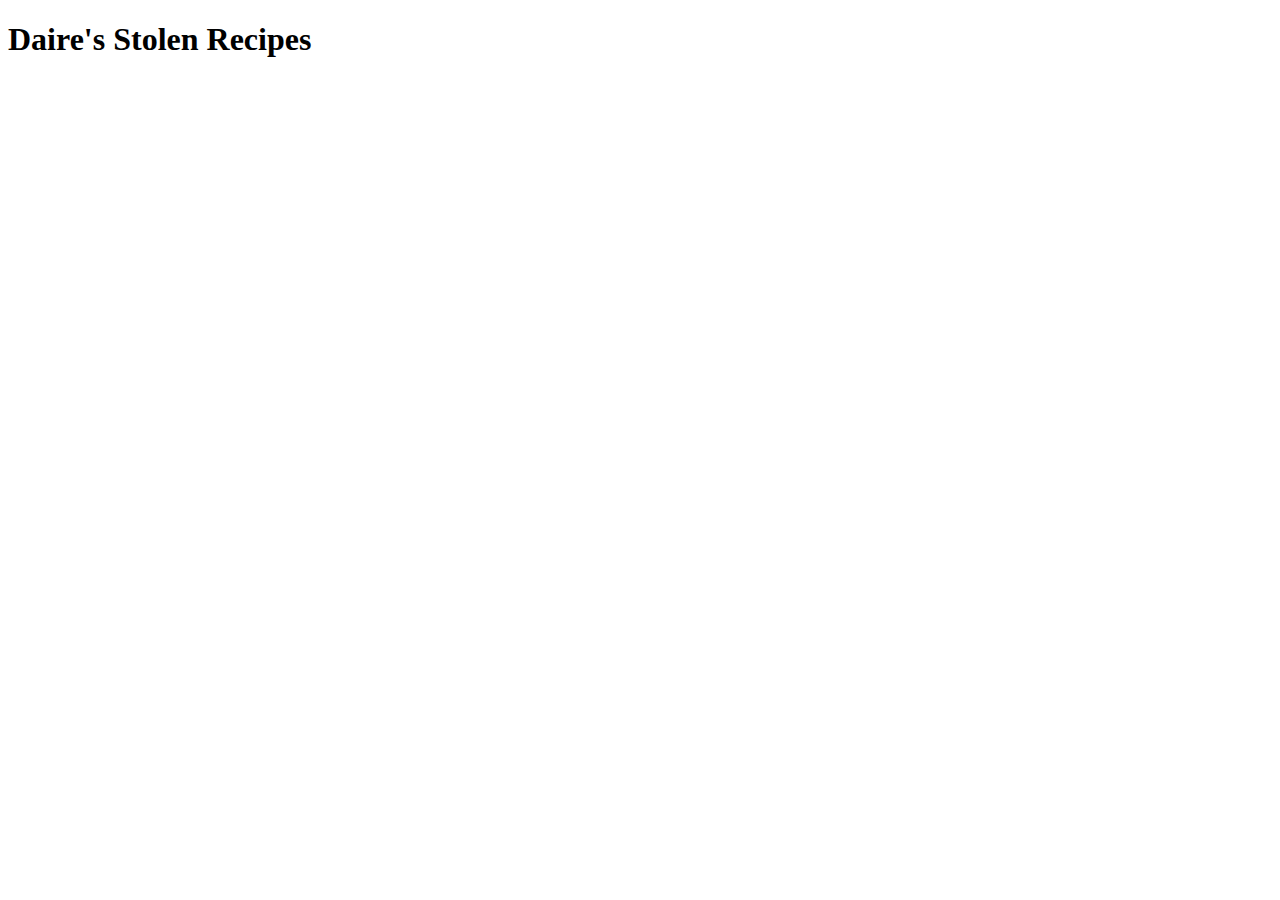
==== index.html @ 9b794370 "Add homepage and recipe pages" ====
<!DOCTYPE html>
<html lang="en">
<head>
    <meta charset="UTF-8">
    <meta http-equiv="X-UA-Compatible" content="IE=edge">
    <meta name="viewport" content="width=device-width, initial-scale=1.0">
    <title>Daire's Stolen Recipes</title>
</head>

<body>
    <h1>Daire's Stolen Recipes</h1>
</body>
</html>
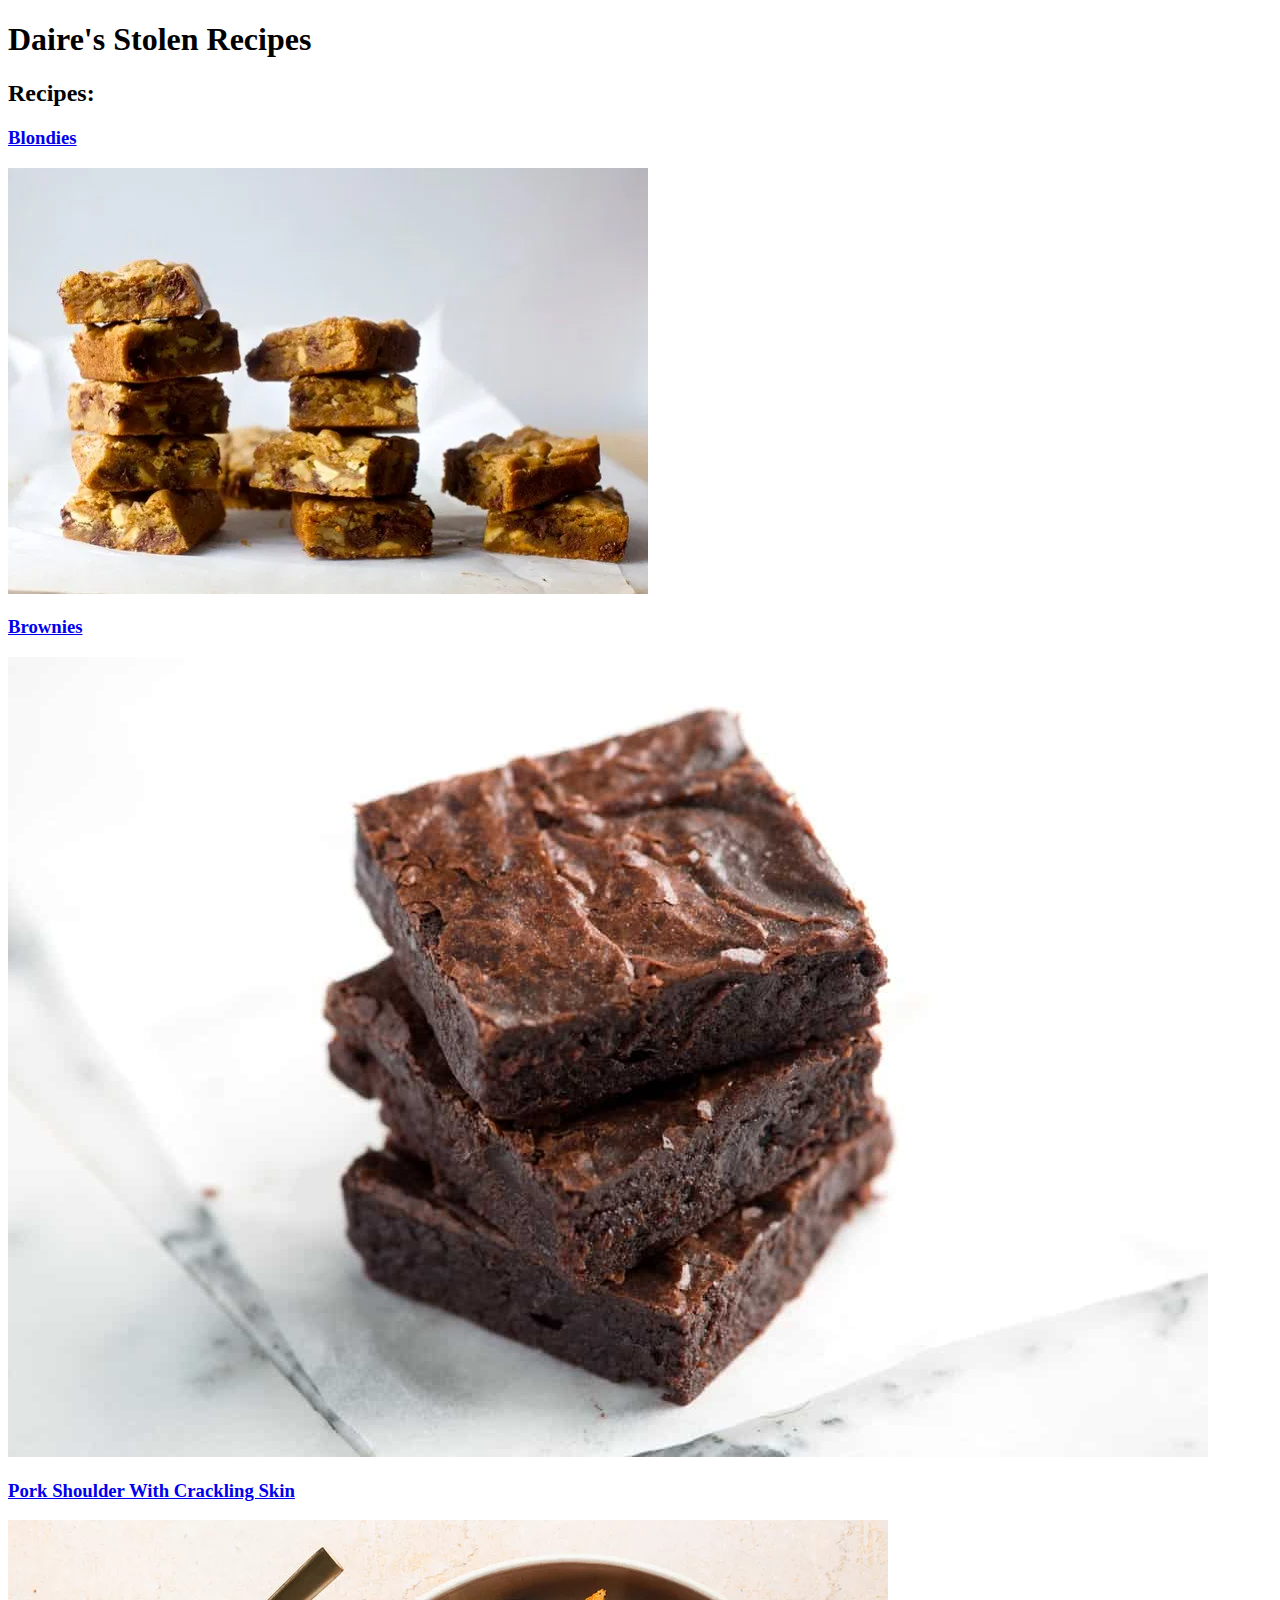
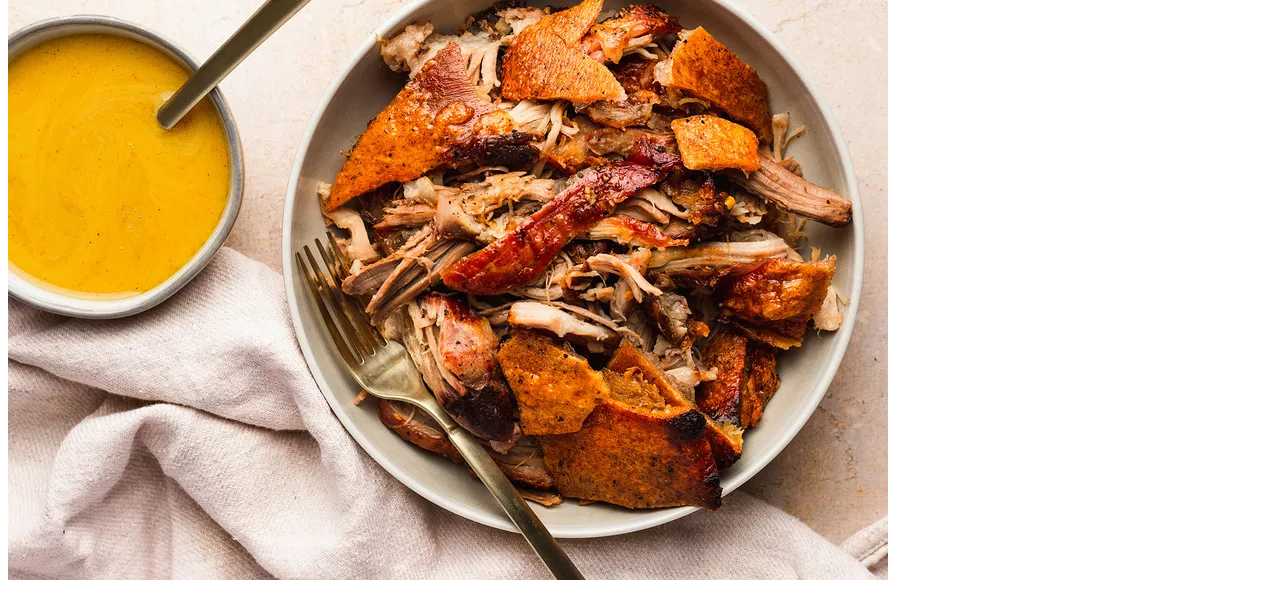
==== commit e92495af: "Add images and recipe links" ====
--- a/index.html
+++ b/index.html
@@ -9,5 +9,21 @@
 
 <body>
     <h1>Daire's Stolen Recipes</h1>
+
+    <h2>Recipes:</h2>
+
+    <a href="./recipes/blondies.html">
+        <h3>Blondies</h3>   
+        <img src="./images/blondies-thumbnail.webp" alt="Stacks of blondies">
+    </a>     
+    <a href="./recipes/brownies.html">
+        <h3>Brownies</h3>
+        <img src="./images/brownies-thumbnail.jpg" alt="A stack of brownies">
+    </a>
+    <a href="./recipes/pork-shoulder.html">
+        <h3>Pork Shoulder With Crackling Skin</h3>   
+        <p><img src="./images/pork-shoulder-thumbnail.webp" alt="Shredded pork shoulder on a plate"></p>
+    </a>
+        
 </body>
 </html>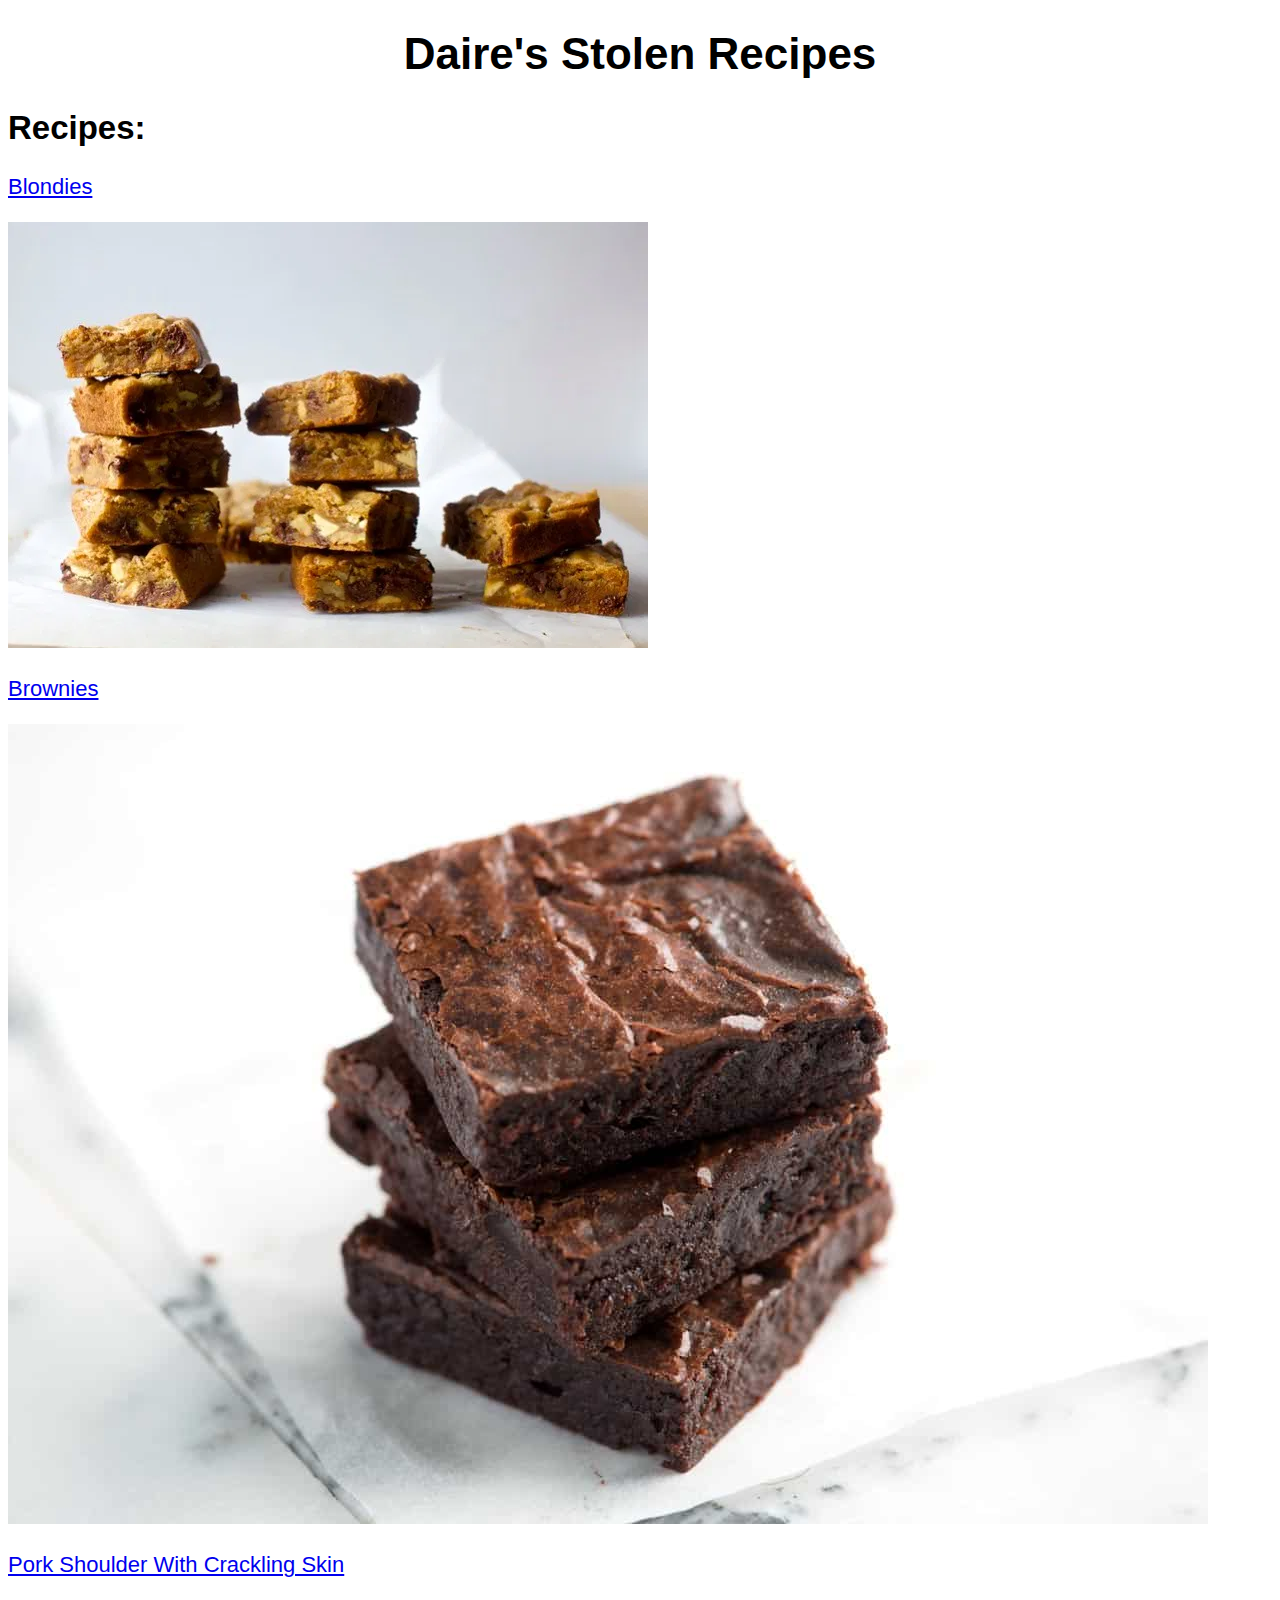
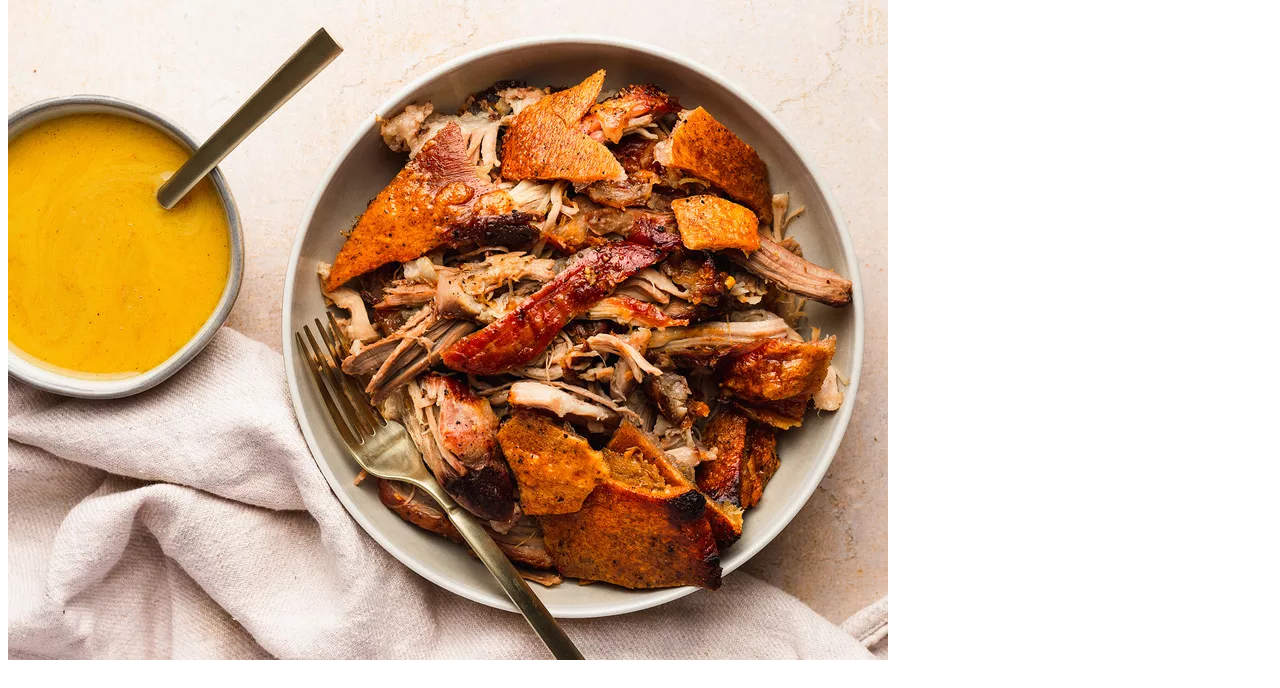
==== commit 80265ce3: "Add css folder, change site font, and realign images" ====
--- a/index.html
+++ b/index.html
@@ -4,24 +4,25 @@
     <meta charset="UTF-8">
     <meta http-equiv="X-UA-Compatible" content="IE=edge">
     <meta name="viewport" content="width=device-width, initial-scale=1.0">
+    <link rel="stylesheet" href="./css/styles.css">
     <title>Daire's Stolen Recipes</title>
 </head>
 
 <body>
-    <h1>Daire's Stolen Recipes</h1>
+    <h1 class="header title">Daire's Stolen Recipes</h1>
 
-    <h2>Recipes:</h2>
+    <h2 class="header">Recipes:</h2>
 
     <a href="./recipes/blondies.html">
-        <h3>Blondies</h3>   
-        <img src="./images/blondies-thumbnail.webp" alt="Stacks of blondies">
+        Blondies  
+        <p><img src="./images/blondies-thumbnail.webp" alt="Stacks of blondies"></p>
     </a>     
     <a href="./recipes/brownies.html">
-        <h3>Brownies</h3>
-        <img src="./images/brownies-thumbnail.jpg" alt="A stack of brownies">
+        Brownies
+        <p><img src="./images/brownies-thumbnail.jpg" alt="A stack of brownies"></p>
     </a>
     <a href="./recipes/pork-shoulder.html">
-        <h3>Pork Shoulder With Crackling Skin</h3>   
+        Pork Shoulder With Crackling Skin
         <p><img src="./images/pork-shoulder-thumbnail.webp" alt="Shredded pork shoulder on a plate"></p>
     </a>
         
--- a/css/styles.css
+++ b/css/styles.css
@@ -0,0 +1,23 @@
+* {
+    font-family: Arial, Helvetica, sans-serif;
+    font-size: 22px;
+}
+.header{
+    font-size: 33px;
+    font-weight: 600;
+}
+.header.title{
+    font-size: 44px;
+    font-weight: 900;
+    text-align: center;
+}
+.introduction{
+    text-align: center;
+}
+.recipe-image{
+    height: auto;
+    width: 50%;
+    display: block;
+    margin-left: auto;
+    margin-right: auto;
+}